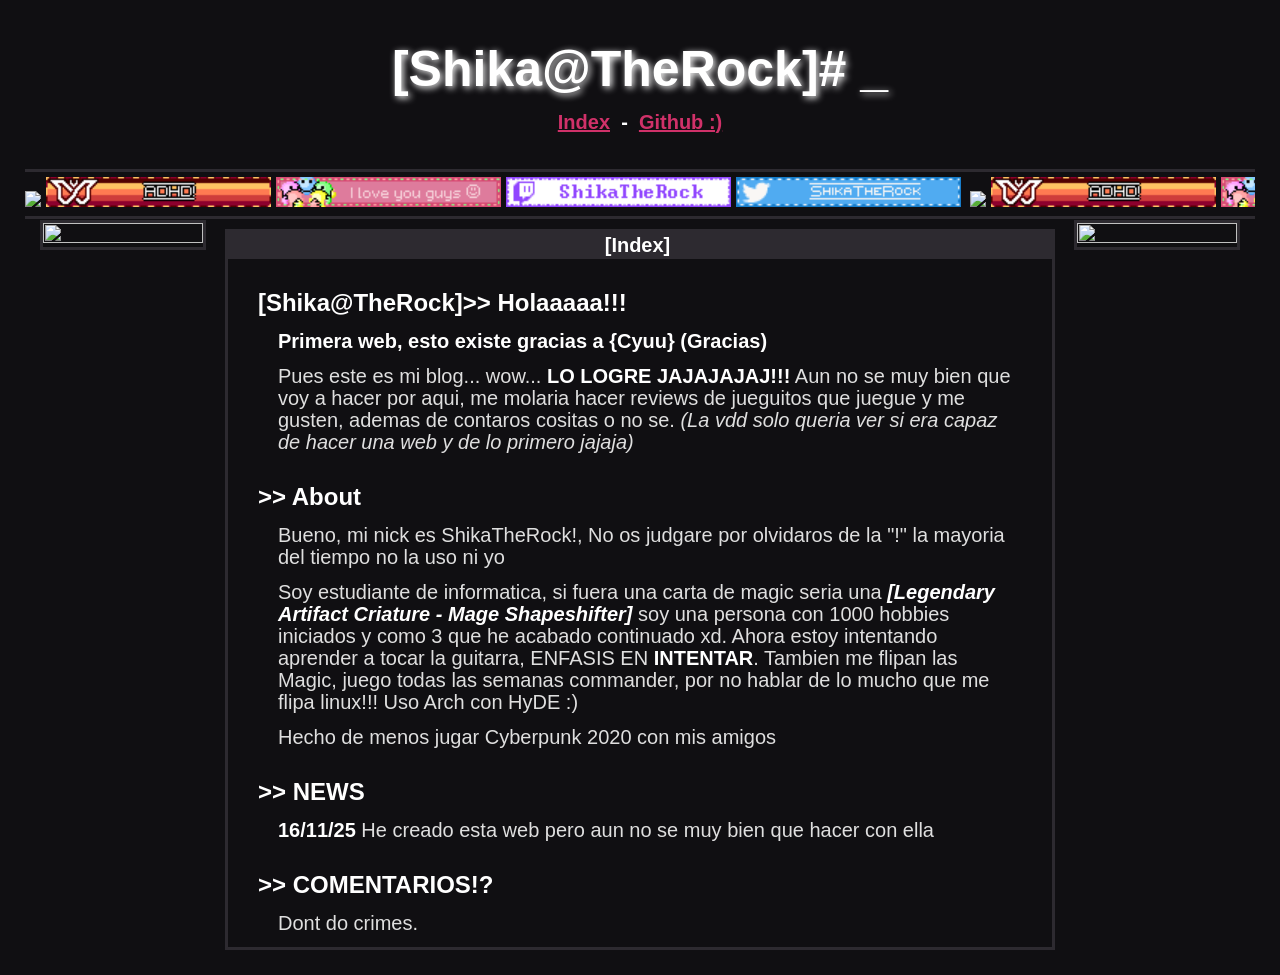
==== neocities/index.html @ e43770cf "neocities web added" ====
<!DOCTYPE html>

<html>
    <head>
        <title>ShikaTheRock</title>
        <link rel="stylesheet" href="stylesheet.css">
        <link rel="shortcut icon" href="icon.gif"/>
        <meta charset="utf-8">
    </head>


    <body>
    <div class="box">
            <span class="color_me"><h1>[Shika@TheRock]# </span><span class="blink_me">_</span></h1></span>
            <nav><b>
            <a href="index.html">Index</a>
            &nbsp;-&nbsp;
            <a href="https://github.com/ShikaTheRock">Github :)</a>
            </b></nav>
    </div>

            <div class="left">
            <div class="aesthetic" hide>
                    <a href="KasaneTeto"><img class="aestheticimage" src="https://static.wikia.nocookie.net/spongebob-new-fanon/images/f/fe/Kasane_Teto.png" height="800"></a>
            </div>
            </div>
    <div class=blinkiewall>
        <div class=buttons>
            <a href="https://blinkies.cafe"><img src="https://pankine.neocities.org/blinkies/blinkiescafe.gif"/></a>
            <img src="Blinkies/tdah.gif"/>
            <img src="Blinkies/osquiero.gif"/>
            <img src="Blinkies/twitch.gif"/>
            <img src="Blinkies/twitter.gif"/>

        </div>
        <div class=buttons>
            <a href="https://blinkies.cafe"><img src="https://pankine.neocities.org/blinkies/blinkiescafe.gif"/></a>
            <img src="Blinkies/tdah.gif"/>
            <img src="Blinkies/osquiero.gif"/>
            <img src="Blinkies/twitch.gif"/>
            <img src="Blinkies/twitter.gif"/>
        </div>
    </div>

        <div class="actualstuff" expand>
            <div class="border">
            <titletext>[Index]</titletext>
            </div>
                <h4>[Shika@TheRock]>> Holaaaaa!!!</h4>
                <p><b>Primera web, esto existe gracias a {Cyuu} (Gracias)</b></p>
                <p>Pues este es mi blog... wow... <b>LO LOGRE JAJAJAJAJ!!!</b> Aun no se muy bien que voy a hacer por aqui, me molaria hacer reviews de jueguitos que juegue y me gusten, ademas de contaros cositas o no se. <i>(La vdd solo queria ver si era capaz de hacer una web y de lo primero jajaja)</i></p>

                <h4>>> About</h4>
                <p>Bueno, mi nick es ShikaTheRock!, No os judgare por olvidaros de la "!" la mayoria del tiempo no la uso ni yo</p>
                <p>Soy estudiante de informatica, si fuera una carta de magic seria una <b><i>[Legendary Artifact Criature - Mage Shapeshifter]</i></b> soy una persona con 1000 hobbies iniciados y como 3 que he acabado continuado xd. Ahora estoy intentando aprender a tocar la guitarra, ENFASIS EN <b>INTENTAR</b>. Tambien me flipan las Magic, juego todas las semanas commander, por no hablar de lo mucho que me flipa linux!!! Uso Arch con HyDE :) </p>
                <p>Hecho de menos jugar Cyberpunk 2020 con mis amigos</p>


                <h4>>> NEWS</h4>
                <p><b>16/11/25</b> He creado esta web pero aun no se muy bien que hacer con ella</p>
              
                <h4>>> COMENTARIOS!?</h4>
                <p>Dont do crimes.</p>
                <script src="https://utteranc.es/client.js"
                  repo="ShikaTheRock/WebComment"
                  issue-term="pathname"
                  theme="github-dark"
                  crossorigin="anonymous"
                  async>
                </script>

                <script>
                readCookies();
                </script>
        </div>


       <div class="right">
        <div class="aesthetic" hide>
                <img class="aestheticimage" src="https://i.namu.wiki/i/ysvDR-BPEbMlTYUtY_IXxtqGANiL7dWQ2KM2bP5CMnT9_u1_Z5NNhrWA2a1I5oZM9Hq9BmU4BgjCAFK6Srm5jw.webp" height="800">
        </div>
        </div>

    </body>
</html>
---- neocities/stylesheet.css ----
/*THIS IS A COPY OF THE https://cyuucat.moe/index.html WEB, THIS IS NOT MINE, IS STOLEN, N O T  M I N E*/

body /*what do you think? xd*/ {
    background-color: #100f12;
    margin: auto;
    padding:20px 25px 25px 25px;
    text-align: center;
    font-family:"Mono", "Consolas", "MS PGothic", sans-serif;
    /*fun fact! I tried to add "font-size: 20px" here, and it proceeded to scoot down the titletext by one pixel, if even that. yeah, I don't even know.*/
}

/* hides side banners below a certain screen size*/
@media screen and (max-width: 1000px) {
  [hide] {
        display: none !important;
  }
  [expand] {
      min-width:90% !important;
      max-width:90% !important;
  }
}

@media expand and (max-width: 1000px) {
  [expand] {
      min-width:100% !important;
      max-width:100% !important;
  }
}


/*ALL DIV CLASSES ARE BELOW HERE*/
.box /* top nav section */ {
    margin-top: 20px;
    margin-bottom: 35px;
}

/*Lo del tema de los blinkies*/
.blinkiewall {
  border-top-width: 3px;
  border-top-color: #2d2a30;
  border-top-style: solid;
  border-bottom-width: 3px;
  border-bottom-color: #2d2a30;
  border-bottom-style: solid;
  margin: 0;
  padding: 0em;
  overflow: hidden;
  white-space: nowrap;
}

.buttons {
  display: inline-block;
  animation: 100s slide infinite linear;
  font-size: 0%;
}

.button {
  padding: 5px;
  text-align: center;
  font-size: 0px;
}

.bigbutton {
  display: block;
  width: 75%;
  height: 75%;
  margin: auto;
  padding: 0px;
  image-rendering: pixelated
}


.blinkiewall:hover .buttons {
  animation-play-state: paused;
}

@keyframes slide {
  from{
    transform: translateX(0);
  }
  to{
    transform: translateX(-100%);
  }
}

.blinkiewall img {
  padding-right: 5px;
  padding-top: 5px;
  padding-bottom: 5px;
  height: 30px;
}



.actualstuff /* content */ {
    border :#2d2a30 solid 3px;
    padding: 0px;
    margin: auto;
    margin-top: 10px;
    min-height:20%;
    min-width:60%;
    max-width:67%;

}

.picturebox /* picture boxes on the pics page */ {
    border: #2d2a30 solid 3px;
    padding: 0px;
    margin: 10px;
    max-width:270px;
    max-height:297px;
}

.flexContainer /* picture boxes on the pics page */ {
    padding: 0px;
    margin: auto;
    min-height:20%;
    min-width:60%;
    max-width:70%;
    display: flex;
    flex-wrap: wrap;
    justify-content:center;
}

.aesthetic /* side panels */ {
    border: #2d2a30 solid 3px;
    overflow-x: hidden; /* prevents image spilling out of box */
    margin-bottom:30px;
    padding:0px;
}


.right /* right side panel */ {
    position: absolute;
    top:220px;
    /* my dear reader, you may find yourself wondering why the right panel has "top: 171px", and why the left panel does not. that is an absolutely fantastic question, and I hope to find the answer one day too. removing this line from the right panel breaks it, but on the left panel, it doesn't seem to affect it. I do not understand css. */
    right:40px;
    min-width: 13%;
    max-width: 13%;
}

.left /* left side panel */ {
    top:220px;
    position: absolute;
    left:40px;
    min-width: 13%;
    max-width: 13%;
}

.border /*title for main content and side panels*/ {
    background-color:#2d2a30;
    margin: 0px;
    border: 2px solid #2d2a30;
    white-space: nowrap;
    overflow: hidden;
    text-overflow: ellipsis "";
}

.aestheticimage {
    /*these four lines below make it so you never see any part of the background ever*/
    width: 100%;
    height: 100%;
    object-fit: cover;
    display:block; /* fixes the issue with the tiny sliver of background*/
    z-index:-4; /*THIS MAY FUCK WITH THINGS LATER*/
}

.emote {
    height:26px;
    vertical-align:middle;
    border-radius:4px;
}

.leftalign {
    text-align:left;
    margin: 13px 20px 13px 20px;
}

.inline {
    padding: 10px;
}

/* ANYTHING RELATED TO TEXT IS BELOW HERE */
p {
    margin: 13px 40px 13px 50px;
    font-size:20px;
    color: #dfdfdf;
    text-align:left;
    line-height:1.1;
}

nav {
    margin: 13px 20px 13px 20px;
    font-size:20px;
    color: #c4b6d1;
    text-align:center;
}

h1 {
    color: white;
    font-size:50px;
    margin-top: 10px;
    margin-bottom: 5px;
    text-shadow: 2px 2px 7px white;
    animation; 
    color:white;
}

h2 {
    margin-bottom: 5px;
    font-size:30px;
    margin-top: 7px;
    color:white;
}

h4 {
    margin: 30px 30px 10px 30px;
    font-size:24px;
    color:white;
    font-weight:bold;
    text-align:left;
}

h5 {
    margin-bottom: 5px;
    font-size:20px;
    margin-top: 7px;
    color:white;
    font-weight:bold;
}

summary {
    font-size:20px;
    color: white;
    font-weight:bold
}

b {
    color:white;
}

titletext {
    margin:10px 10px 10px 5px;
    font-size:20px;
    color: white;
    font-weight: bold;
}


@font-face {
    font-family: Mono;
    src: url('ShareTechMono.ttf');
}


a:link {
    color: #d03169;
    text-decoration: underline;
}

a:visited {
    color: #d03169;
    text-decoration: none;
}

button {
    font-family: "Mono", "Consolas", "MS PGothic", sans-serif;
    background-color: transparent;
    border: #3d2e47 solid 0px;
    /*margin: 10px;
    padding:4px 20px 4px 20px;*/
}

hr {
    border: #908290 dashed 1px;
    margin:20px;
    border-radius:2px;
}

/* CURSOR BLINK EFFECT IN TITLE */
.blink_me {
  animation: blinker 1s linear infinite;
}


@keyframes blinker {
    0% { opacity: 1; }
    49% { opacity: 1; }
    50% { opacity: 0; }
    100% { opacity: 0; }
}



pre code {
    background-color: #18151e;
    color: white;
    border: 2px solid #a753a2;
    display: block;
    padding: 20px;
    border-radius:2px;
    font-size:18px;
    overflow: scroll;
}


comment {
    /* gray */
    color: #7c7683
}
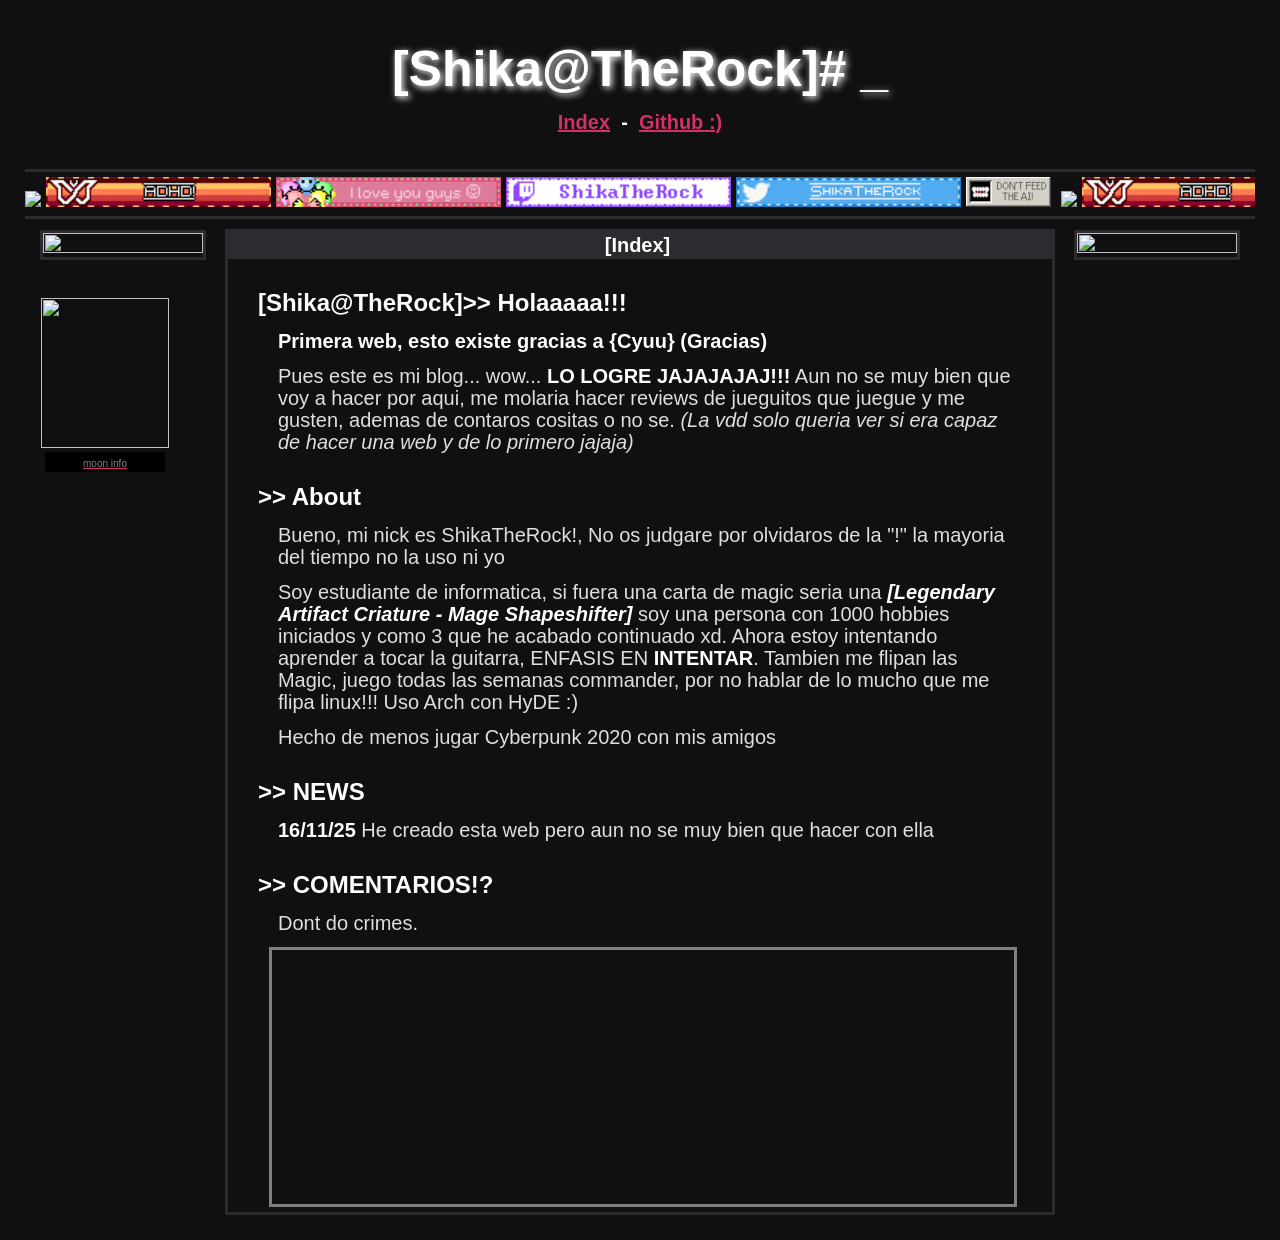
==== commit 24cd07f4: "CONTINUE!!!" ====
--- a/neocities/index.html
+++ b/neocities/index.html
@@ -15,7 +15,7 @@
             <nav><b>
             <a href="index.html">Index</a>
             &nbsp;-&nbsp;
-            <a href="https://github.com/ShikaTheRock">Github :)</a>
+            <a href="https://github.com/ShikaTheRock" target="_blank">Github :)</a>
             </b></nav>
     </div>
 
@@ -23,7 +23,11 @@
             <div class="aesthetic" hide>
                     <a href="KasaneTeto"><img class="aestheticimage" src="https://static.wikia.nocookie.net/spongebob-new-fanon/images/f/fe/Kasane_Teto.png" height="800"></a>
             </div>
+            <div class="moonFhase">
+                <!-- // Begin Current Moon Phase HTML (c) MoonConnection.com // --><table cellpadding="0" cellspacing="0" border="0" width="130"><tr><td align="center"><img src="https://www.moonmodule.com/cs/dm/s.gif" width="1" height="196" border="0" alt="" /></td><td background="https://www.moonmodule.com/cs/dm/vn.gif" valign="bottom" align="center"><a href="https://www.moonconnection.com" target="mc_moon_ph"><img src="https://www.moonmodule.com/cs/dm/s.gif" width="128" height="150" border="0" alt="" /></a><table cellpadding="0" cellspacing="0" border="0" width="120" height="20"><tr><td align="center" bgcolor="#000000"><a href="https://www.moonconnection.com/" target="mc_moon_ph"><font color="#7F7F7F" size="1" face="arial,helvetica,sans-serif"><span style="color:#7F7F7F;font-family:arial,helvetica,sans-serif;font-size:10px;">moon info</span></font></a></td></tr></table><img src="https://www.moonmodule.com/cs/dm/s.gif" width="1" height="4" border="0" alt="" /></td><td><img src="https://www.moonmodule.com/cs/dm/s.gif" width="1" height="196" border="0" alt="" /></td></tr></table><!-- // end moon phase HTML // -->
             </div>
+            </div>
+
     <div class=blinkiewall>
         <div class=buttons>
             <a href="https://blinkies.cafe"><img src="https://pankine.neocities.org/blinkies/blinkiescafe.gif"/></a>
@@ -31,6 +35,7 @@
             <img src="Blinkies/osquiero.gif"/>
             <img src="Blinkies/twitch.gif"/>
             <img src="Blinkies/twitter.gif"/>
+            <img src="Blinkies/dontfeedai.gif"/>
 
         </div>
         <div class=buttons>
@@ -39,6 +44,8 @@
             <img src="Blinkies/osquiero.gif"/>
             <img src="Blinkies/twitch.gif"/>
             <img src="Blinkies/twitter.gif"/>
+            <img src="Blinkies/dontfeedai.gif"/>
+
         </div>
     </div>
 
@@ -61,17 +68,16 @@
               
                 <h4>>> COMENTARIOS!?</h4>
                 <p>Dont do crimes.</p>
-                <script src="https://utteranc.es/client.js"
+                <!-- <script src="https://utteranc.es/client.js"
                   repo="ShikaTheRock/WebComment"
                   issue-term="pathname"
                   theme="github-dark"
                   crossorigin="anonymous"
                   async>
-                </script>
-
-                <script>
-                readCookies();
-                </script>
+                </script> -->
+                <div style="margin-bottom: 5px; border:  3px solid #7F7F7F; width: 90%; margin-left: 5%;">
+                    <iframe src="https://www5.cbox.ws/box/?boxid=959679&boxtag=3rAJqa" width="100%" height="250" allowtransparency="yes" allow="autoplay" frameborder="0" marginheight="0" marginwidth="0" scrolling="auto"></iframe>	
+                </div>
         </div>
 
 
--- a/neocities/stylesheet.css
+++ b/neocities/stylesheet.css
@@ -132,20 +132,27 @@
 
 .right /* right side panel */ {
     position: absolute;
-    top:220px;
-    /* my dear reader, you may find yourself wondering why the right panel has "top: 171px", and why the left panel does not. that is an absolutely fantastic question, and I hope to find the answer one day too. removing this line from the right panel breaks it, but on the left panel, it doesn't seem to affect it. I do not understand css. */
+    top:230px;
     right:40px;
     min-width: 13%;
     max-width: 13%;
 }
 
 .left /* left side panel */ {
-    top:220px;
+    top:230px;
     position: absolute;
     left:40px;
     min-width: 13%;
     max-width: 13%;
 }
+
+.moonFhase /* left side panel */ {
+    position: static;
+    object-fit: cover;
+    left: 70px;
+    width: 200px;
+}
+
 
 .border /*title for main content and side panels*/ {
     background-color:#2d2a30;
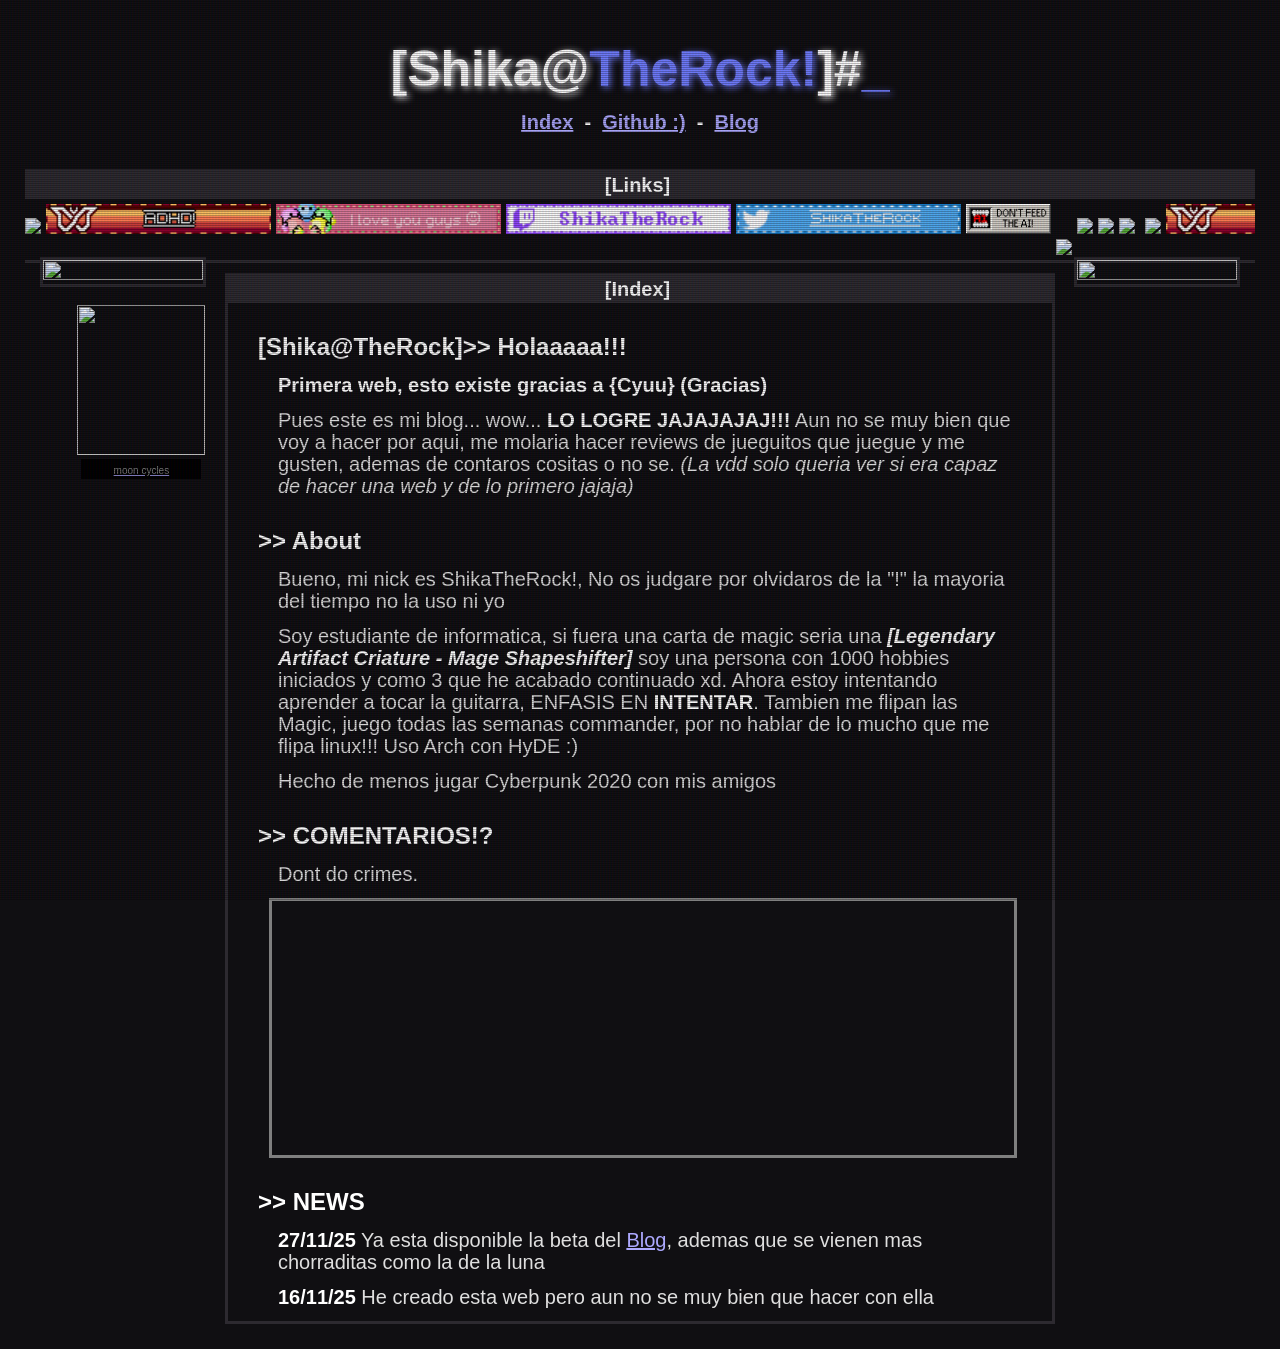
==== commit dd9df8a6: "27/11/25 Ya esta disponible la beta del Blog, ademas que se vienen mas chorraditas como la de la lun" ====
--- a/neocities/index.html
+++ b/neocities/index.html
@@ -1,6 +1,6 @@
 <!DOCTYPE html>
-
-<html>
+<!-- CRT TV Display in CSS by Alec Lownes -> https://aleclownes.com/2017/02/01/crt-display.html -->
+<html class="crt">
     <head>
         <title>ShikaTheRock</title>
         <link rel="stylesheet" href="stylesheet.css">
@@ -11,24 +11,29 @@
 
     <body>
     <div class="box">
-            <span class="color_me"><h1>[Shika@TheRock]# </span><span class="blink_me">_</span></h1></span>
+            <h1>[Shika@<span class="color_me">TheRock!</span>]#<span class="blink_me">_</span></h1>
             <nav><b>
             <a href="index.html">Index</a>
             &nbsp;-&nbsp;
             <a href="https://github.com/ShikaTheRock" target="_blank">Github :)</a>
+            &nbsp;-&nbsp;
+            <a href="blog.html">Blog</a>
             </b></nav>
     </div>
 
-            <div class="left">
-            <div class="aesthetic" hide>
-                    <a href="KasaneTeto"><img class="aestheticimage" src="https://static.wikia.nocookie.net/spongebob-new-fanon/images/f/fe/Kasane_Teto.png" height="800"></a>
-            </div>
-            <div class="moonFhase">
-                <!-- // Begin Current Moon Phase HTML (c) MoonConnection.com // --><table cellpadding="0" cellspacing="0" border="0" width="130"><tr><td align="center"><img src="https://www.moonmodule.com/cs/dm/s.gif" width="1" height="196" border="0" alt="" /></td><td background="https://www.moonmodule.com/cs/dm/vn.gif" valign="bottom" align="center"><a href="https://www.moonconnection.com" target="mc_moon_ph"><img src="https://www.moonmodule.com/cs/dm/s.gif" width="128" height="150" border="0" alt="" /></a><table cellpadding="0" cellspacing="0" border="0" width="120" height="20"><tr><td align="center" bgcolor="#000000"><a href="https://www.moonconnection.com/" target="mc_moon_ph"><font color="#7F7F7F" size="1" face="arial,helvetica,sans-serif"><span style="color:#7F7F7F;font-family:arial,helvetica,sans-serif;font-size:10px;">moon info</span></font></a></td></tr></table><img src="https://www.moonmodule.com/cs/dm/s.gif" width="1" height="4" border="0" alt="" /></td><td><img src="https://www.moonmodule.com/cs/dm/s.gif" width="1" height="196" border="0" alt="" /></td></tr></table><!-- // end moon phase HTML // -->
-            </div>
-            </div>
+    <div class="left">
+        <div class="aesthetic" hide>
+            <a href="KasaneTeto"><img class="aestheticimage" src="https://static.wikia.nocookie.net/spongebob-new-fanon/images/f/fe/Kasane_Teto.png" height="800"></a>
+        </div>
+        <div class="aestheticmoon" hide>
+            <!-- // Begin Current Moon Phase HTML (c) MoonConnection.com // --><table cellpadding="0" cellspacing="0" border="0" width="130" style="float: right;"><tr><td align="center"><img src="http://www.moonmodule.com/cs/dm/s.gif" width="1" height="196" border="0" alt="" /></td><td background="http://www.moonmodule.com/cs/dm/vn.gif" valign="bottom" align="center"><a href="https://www.moonconnection.com" target="mc_moon_ph"><img src="http://www.moonmodule.com/cs/dm/s.gif" width="128" height="150" border="0" alt="" /></a><table cellpadding="0" cellspacing="0" border="0" width="120" height="20"><tr><td align="center" bgcolor="#000000"><a href="https://www.moonconnection.com/moon_cycle.phtml" target="mc_moon_ph"><font color="#7F7F7F" size="1" face="arial,helvetica,sans-serif"><span style="color:#7F7F7F;font-family:arial,helvetica,sans-serif;font-size:10px;">moon cycles</span></font></a></td></tr></table><img src="http://www.moonmodule.com/cs/dm/s.gif" width="1" height="4" border="0" alt="" /></td><td><img src="http://www.moonmodule.com/cs/dm/s.gif" width="1" height="196" border="0" alt="" /></td></tr></table><!-- // end moon phase HTML // -->
+        </div>
+    </div>
 
     <div class=blinkiewall>
+        <div class="border">
+            <titletext>[Links]</titletext>
+            </div>
         <div class=buttons>
             <a href="https://blinkies.cafe"><img src="https://pankine.neocities.org/blinkies/blinkiescafe.gif"/></a>
             <img src="Blinkies/tdah.gif"/>
@@ -36,6 +41,10 @@
             <img src="Blinkies/twitch.gif"/>
             <img src="Blinkies/twitter.gif"/>
             <img src="Blinkies/dontfeedai.gif"/>
+            <a href="https://status.cafe"><img src="https://status.cafe/assets/button.png" alt="Status Cafe"/></a>
+            <a href="http://cyuucat.neocities.org/"><img src="http://cyuucat.moe/images/buttons/cyuu.gif"/></a>
+            <a href="https://nomnomnami.com/"><img src="https://nomnomnami.com/images/site_button.gif"/></a>
+            <a href="https://kalechips.net/"><img src="https://kalechips.net/assets/button.png"/></a>
 
         </div>
         <div class=buttons>
@@ -45,6 +54,10 @@
             <img src="Blinkies/twitch.gif"/>
             <img src="Blinkies/twitter.gif"/>
             <img src="Blinkies/dontfeedai.gif"/>
+            <a href="https://status.cafe"><img src="https://status.cafe/assets/button.png" alt="Status Cafe"/></a>
+            <a href="http://cyuucat.neocities.org/"><img src="http://cyuucat.moe/images/buttons/cyuu.gif"/></a>
+            <a href="https://nomnomnami.com/"><img src="https://nomnomnami.com/images/site_button.gif"/></a>
+            <a href="https://kalechips.net/"><img src="https://kalechips.net/assets/button.png"/></a>
 
         </div>
     </div>
@@ -63,9 +76,6 @@
                 <p>Hecho de menos jugar Cyberpunk 2020 con mis amigos</p>
 
 
-                <h4>>> NEWS</h4>
-                <p><b>16/11/25</b> He creado esta web pero aun no se muy bien que hacer con ella</p>
-              
                 <h4>>> COMENTARIOS!?</h4>
                 <p>Dont do crimes.</p>
                 <!-- <script src="https://utteranc.es/client.js"
@@ -78,6 +88,11 @@
                 <div style="margin-bottom: 5px; border:  3px solid #7F7F7F; width: 90%; margin-left: 5%;">
                     <iframe src="https://www5.cbox.ws/box/?boxid=959679&boxtag=3rAJqa" width="100%" height="250" allowtransparency="yes" allow="autoplay" frameborder="0" marginheight="0" marginwidth="0" scrolling="auto"></iframe>	
                 </div>
+
+                
+                <h4>>> NEWS</h4>
+                <p><b>27/11/25</b> Ya esta disponible la beta del <a href="blog.html">Blog</a>, ademas que se vienen mas chorraditas como la de la luna</p>
+                <p><b>16/11/25</b> He creado esta web pero aun no se muy bien que hacer con ella</p>
         </div>
 
 
@@ -86,6 +101,5 @@
                 <img class="aestheticimage" src="https://i.namu.wiki/i/ysvDR-BPEbMlTYUtY_IXxtqGANiL7dWQ2KM2bP5CMnT9_u1_Z5NNhrWA2a1I5oZM9Hq9BmU4BgjCAFK6Srm5jw.webp" height="800">
         </div>
         </div>
-
     </body>
 </html>
--- a/neocities/stylesheet.css
+++ b/neocities/stylesheet.css
@@ -1,4 +1,6 @@
 /*THIS IS A COPY OF THE https://cyuucat.moe/index.html WEB, THIS IS NOT MINE, IS STOLEN, N O T  M I N E*/
+/* crt effect */
+
 
 body /*what do you think? xd*/ {
     background-color: #100f12;
@@ -50,7 +52,7 @@
 
 .buttons {
   display: inline-block;
-  animation: 100s slide infinite linear;
+  animation: 30s slide infinite linear;
   font-size: 0%;
 }
 
@@ -89,7 +91,7 @@
   padding-bottom: 5px;
   height: 30px;
 }
-
+/*Lo del tema de los blinkies fin*/
 
 
 .actualstuff /* content */ {
@@ -125,32 +127,39 @@
 .aesthetic /* side panels */ {
     border: #2d2a30 solid 3px;
     overflow-x: hidden; /* prevents image spilling out of box */
+    margin-bottom:10px;
+    padding:0px;
+}
+
+.aestheticmoon /* side panels */ {
+    overflow-x: hidden; /* prevents image spilling out of box */
     margin-bottom:30px;
     padding:0px;
 }
 
-
 .right /* right side panel */ {
     position: absolute;
-    top:230px;
+    top:257px;
     right:40px;
     min-width: 13%;
     max-width: 13%;
 }
 
 .left /* left side panel */ {
-    top:230px;
+    top:257px;
     position: absolute;
     left:40px;
     min-width: 13%;
     max-width: 13%;
 }
 
-.moonFhase /* left side panel */ {
-    position: static;
-    object-fit: cover;
-    left: 70px;
-    width: 200px;
+.linkborder /*title for links*/ {
+    background-color:#2d2a30;
+    margin: 0px;
+    border: 2px solid #2d2a30;
+    white-space: nowrap;
+    overflow: hidden;
+    text-overflow: ellipsis "";
 }
 
 
@@ -212,6 +221,23 @@
     animation; 
     color:white;
 }
+.color_me {
+    color: #717dff;
+    font-size:50px;
+    margin-top: 10px;
+    margin-bottom: 5px;
+    text-shadow: 2px 2px 7px #717dff;
+    animation; 
+    color: #717dff;
+}
+
+/* CURSOR BLINK EFFECT IN TITLE */
+.blink_me {
+  animation: blinker 1s linear infinite;
+  color: #717dff;
+  text-shadow: 2px 2px 7px #717dff;
+}
+
 
 h2 {
     margin-bottom: 5px;
@@ -261,12 +287,12 @@
 
 
 a:link {
-    color: #d03169;
+    color: #ada9ff;
     text-decoration: underline;
 }
 
 a:visited {
-    color: #d03169;
+    color: #ce92f5;
     text-decoration: none;
 }
 
@@ -282,11 +308,6 @@
     border: #908290 dashed 1px;
     margin:20px;
     border-radius:2px;
-}
-
-/* CURSOR BLINK EFFECT IN TITLE */
-.blink_me {
-  animation: blinker 1s linear infinite;
 }
 
 
@@ -316,3 +337,97 @@
     color: #7c7683
 }
 
+.crt::before {
+  content: " ";
+  display: block;
+  position: fixed;
+  top: 0;
+  left: 0;
+  bottom: 0;
+  right: 0;
+  background: linear-gradient(rgba(18, 16, 16, 0) 50%, rgba(0, 0, 0, 0.25) 50%), linear-gradient(90deg, rgba(255, 0, 0, 0.06), rgba(0, 255, 0, 0.02), rgba(0, 0, 255, 0.06));
+  z-index: 2;
+  background-size: 100% 2px, 3px 100%;
+  pointer-events: none;
+}
+@keyframes flicker {
+  0% {
+  opacity: 0.27861;
+  }
+  5% {
+  opacity: 0.34769;
+  }
+  10% {
+  opacity: 0.23604;
+  }
+  15% {
+  opacity: 0.90626;
+  }
+  20% {
+  opacity: 0.18128;
+  }
+  25% {
+  opacity: 0.83891;
+  }
+  30% {
+  opacity: 0.65583;
+  }
+  35% {
+  opacity: 0.67807;
+  }
+  40% {
+  opacity: 0.26559;
+  }
+  45% {
+  opacity: 0.84693;
+  }
+  50% {
+  opacity: 0.96019;
+  }
+  55% {
+  opacity: 0.08594;
+  }
+  60% {
+  opacity: 0.20313;
+  }
+  65% {
+  opacity: 0.71988;
+  }
+  70% {
+  opacity: 0.53455;
+  }
+  75% {
+  opacity: 0.37288;
+  }
+  80% {
+  opacity: 0.71428;
+  }
+  85% {
+  opacity: 0.70419;
+  }
+  90% {
+  opacity: 0.7003;
+  }
+  95% {
+  opacity: 0.36108;
+  }
+  100% {
+  opacity: 0.24387;
+  }
+}
+
+.crt::after {
+  content: " ";
+  display: block;
+  position: fixed;
+  top: 0;
+  left: 0;
+  bottom: 0;
+  right: 0;
+  background: rgba(18, 16, 16, 0.1);
+  opacity: 20%;
+  z-index: 2;
+  pointer-events: none;
+  animation: flicker 0.1s infinite;
+}
+/* crt effect fin */
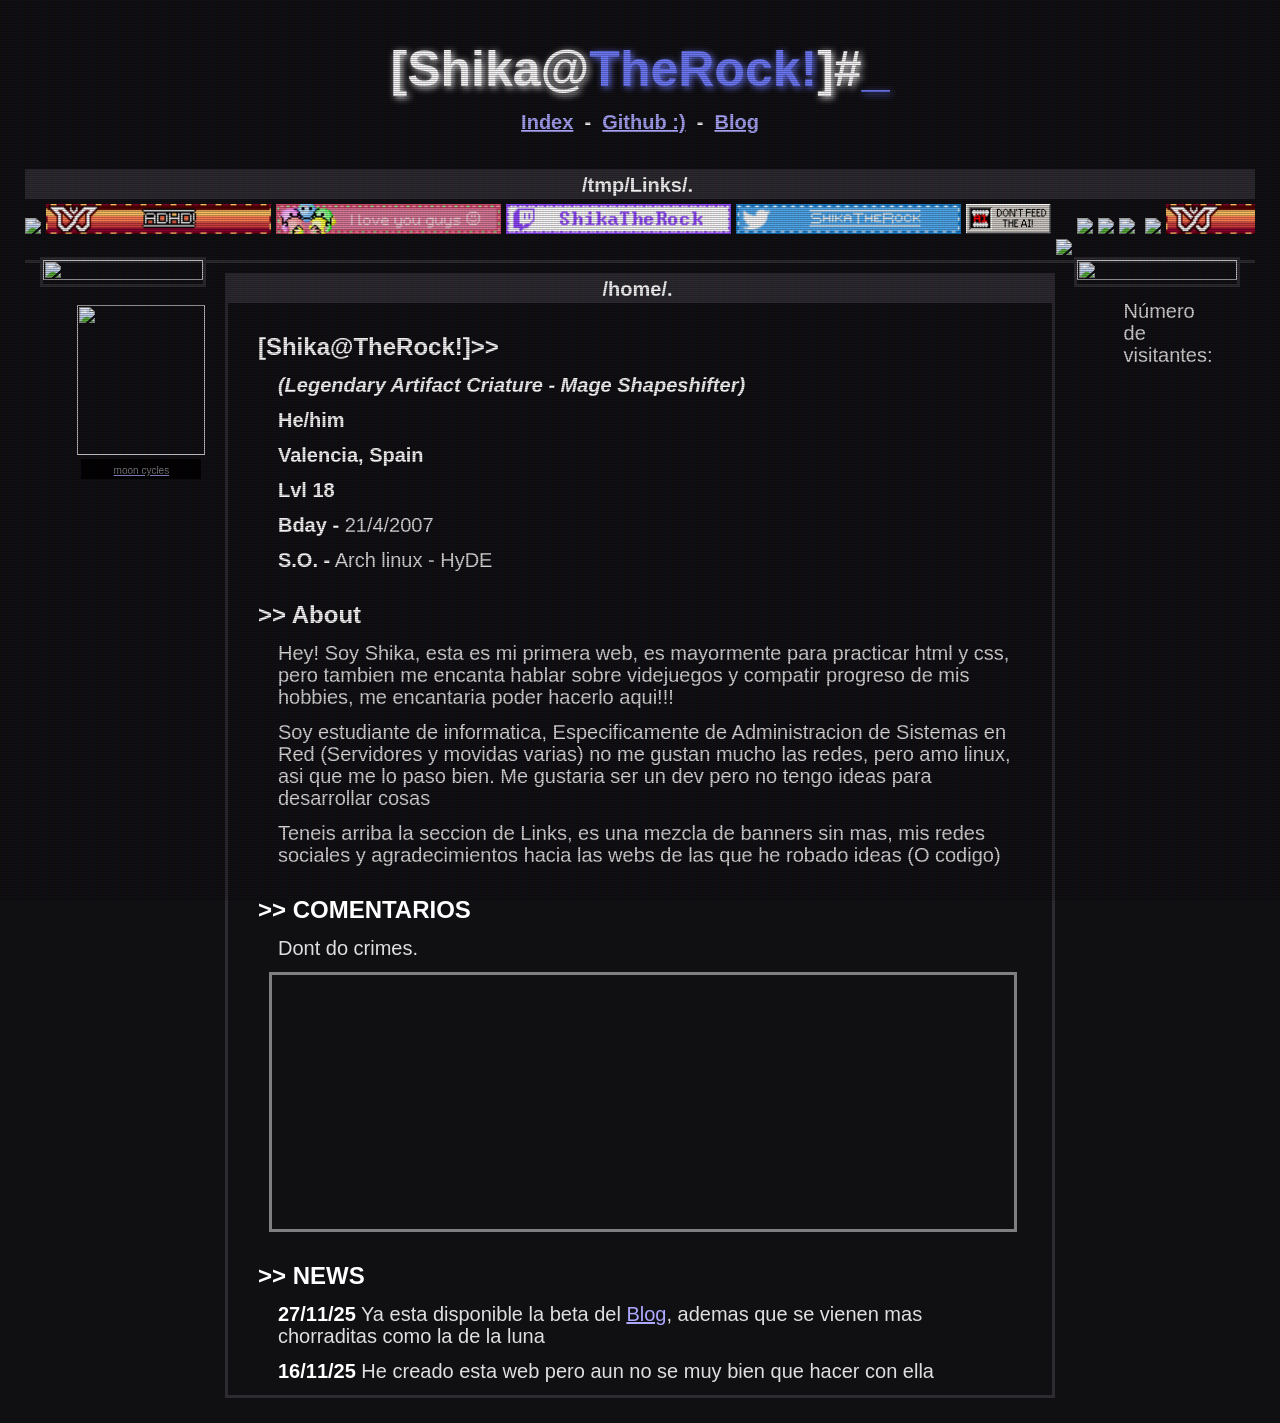
==== commit d24004f9: "Ahora hay un contador de visitas" ====
--- a/neocities/index.html
+++ b/neocities/index.html
@@ -32,7 +32,7 @@
 
     <div class=blinkiewall>
         <div class="border">
-            <titletext>[Links]</titletext>
+            <titletext>/tmp/Links/.</titletext>
             </div>
         <div class=buttons>
             <a href="https://blinkies.cafe"><img src="https://pankine.neocities.org/blinkies/blinkiescafe.gif"/></a>
@@ -64,19 +64,25 @@
 
         <div class="actualstuff" expand>
             <div class="border">
-            <titletext>[Index]</titletext>
+            <titletext>/home/.</titletext>
             </div>
-                <h4>[Shika@TheRock]>> Holaaaaa!!!</h4>
-                <p><b>Primera web, esto existe gracias a {Cyuu} (Gracias)</b></p>
-                <p>Pues este es mi blog... wow... <b>LO LOGRE JAJAJAJAJ!!!</b> Aun no se muy bien que voy a hacer por aqui, me molaria hacer reviews de jueguitos que juegue y me gusten, ademas de contaros cositas o no se. <i>(La vdd solo queria ver si era capaz de hacer una web y de lo primero jajaja)</i></p>
+                <h4>[Shika@TheRock!]>></h4>
+                <p><i><b>(Legendary Artifact Criature - Mage Shapeshifter)</b></i></p>
+                <p><b>He/him</b></p>
+                <p><b>Valencia, Spain</b></p>
+                <p><b>Lvl 18</b></p>
+
+                <p></p>
+                <p><b>Bday -</b> 21/4/2007</p>
+                <p><b>S.O. -</b> Arch linux - HyDE</p>
+                <p></p>
 
                 <h4>>> About</h4>
-                <p>Bueno, mi nick es ShikaTheRock!, No os judgare por olvidaros de la "!" la mayoria del tiempo no la uso ni yo</p>
-                <p>Soy estudiante de informatica, si fuera una carta de magic seria una <b><i>[Legendary Artifact Criature - Mage Shapeshifter]</i></b> soy una persona con 1000 hobbies iniciados y como 3 que he acabado continuado xd. Ahora estoy intentando aprender a tocar la guitarra, ENFASIS EN <b>INTENTAR</b>. Tambien me flipan las Magic, juego todas las semanas commander, por no hablar de lo mucho que me flipa linux!!! Uso Arch con HyDE :) </p>
-                <p>Hecho de menos jugar Cyberpunk 2020 con mis amigos</p>
+                <p>Hey! Soy Shika, esta es mi primera web, es mayormente para practicar html y css, pero tambien me encanta hablar sobre videjuegos y compatir progreso de mis hobbies, me encantaria poder hacerlo aqui!!!</p>
+                <p>Soy estudiante de informatica, Especificamente de Administracion de Sistemas en Red (Servidores y movidas varias) no me gustan mucho las redes, pero amo linux, asi que me lo paso bien. Me gustaria ser un dev pero no tengo ideas para desarrollar cosas</p>
+                <p>Teneis arriba la seccion de Links, es una mezcla de banners sin mas, mis redes sociales y agradecimientos hacia las webs de las que he robado ideas (O codigo)</p>
 
-
-                <h4>>> COMENTARIOS!?</h4>
+                <h4>>> COMENTARIOS</h4>
                 <p>Dont do crimes.</p>
                 <!-- <script src="https://utteranc.es/client.js"
                   repo="ShikaTheRock/WebComment"
@@ -100,6 +106,12 @@
         <div class="aesthetic" hide>
                 <img class="aestheticimage" src="https://i.namu.wiki/i/ysvDR-BPEbMlTYUtY_IXxtqGANiL7dWQ2KM2bP5CMnT9_u1_Z5NNhrWA2a1I5oZM9Hq9BmU4BgjCAFK6Srm5jw.webp" height="800">
         </div>
+        <div class="aestheticounter" hide>
+        <!-- FC2 Contador - desde aquí -->
+        <p>Número de visitantes:</p><script language="javascript" type="text/javascript" src="//counter1.fc2.com/counter.php?id=89514227"></script><noscript><img src="//counter1.fc2.com/counter_img.php?id=89514227" /></noscript>
+        
+        <!-- FC2 Contador - Hasta aquí -->
+         </div>
         </div>
     </body>
 </html>
--- a/neocities/stylesheet.css
+++ b/neocities/stylesheet.css
@@ -127,6 +127,13 @@
 .aesthetic /* side panels */ {
     border: #2d2a30 solid 3px;
     overflow-x: hidden; /* prevents image spilling out of box */
+    margin-bottom:10px;
+    padding:0px;
+}
+
+.aestheticounter /* side panels */ {
+    /* border: #2d2a30 solid 3px; */
+    width: 90%;
     margin-bottom:10px;
     padding:0px;
 }
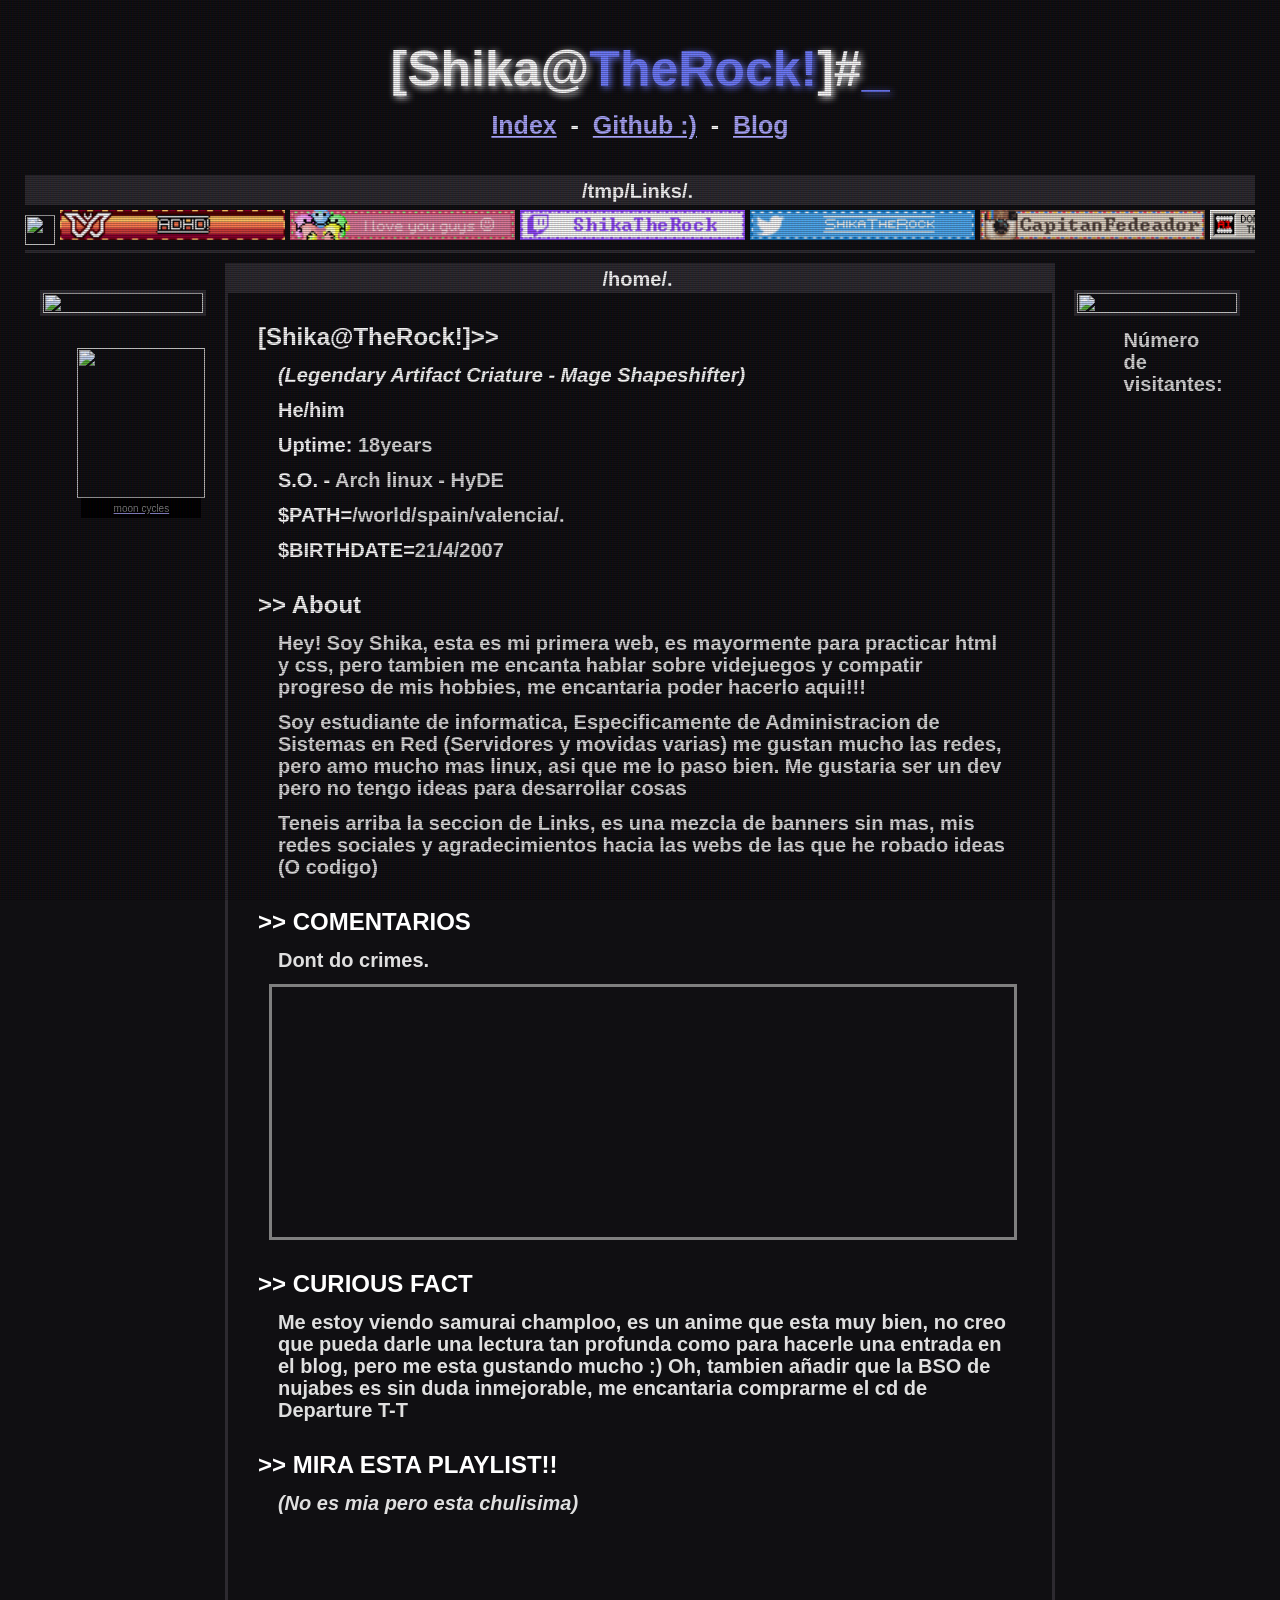
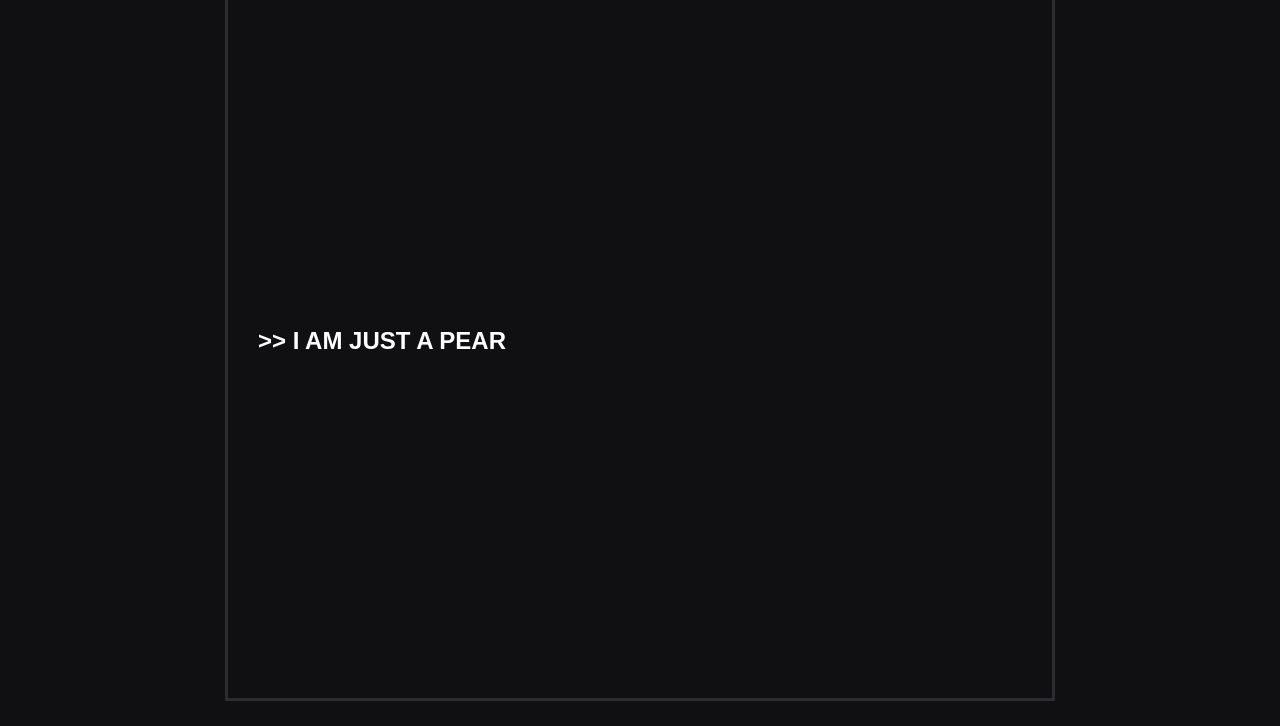
==== commit d26a98fe: "Surely my last commit on the neocities web, but its time for a change..." ====
--- a/neocities/index.html
+++ b/neocities/index.html
@@ -1,15 +1,13 @@
-<!DOCTYPE html>
-<!-- CRT TV Display in CSS by Alec Lownes -> https://aleclownes.com/2017/02/01/crt-display.html -->
-<html class="crt">
+<html>
     <head>
-        <title>ShikaTheRock</title>
+        <title>ShikaTheRock!</title>
         <link rel="stylesheet" href="stylesheet.css">
         <link rel="shortcut icon" href="icon.gif"/>
         <meta charset="utf-8">
     </head>
 
 
-    <body>
+    <body class="crt">
     <div class="box">
             <h1>[Shika@<span class="color_me">TheRock!</span>]#<span class="blink_me">_</span></h1>
             <nav><b>
@@ -18,9 +16,7 @@
             <a href="https://github.com/ShikaTheRock" target="_blank">Github :)</a>
             &nbsp;-&nbsp;
             <a href="blog.html">Blog</a>
-            </b></nav>
     </div>
-
     <div class="left">
         <div class="aesthetic" hide>
             <a href="KasaneTeto"><img class="aestheticimage" src="https://static.wikia.nocookie.net/spongebob-new-fanon/images/f/fe/Kasane_Teto.png" height="800"></a>
@@ -38,48 +34,48 @@
             <a href="https://blinkies.cafe"><img src="https://pankine.neocities.org/blinkies/blinkiescafe.gif"/></a>
             <img src="Blinkies/tdah.gif"/>
             <img src="Blinkies/osquiero.gif"/>
-            <img src="Blinkies/twitch.gif"/>
-            <img src="Blinkies/twitter.gif"/>
+            <a href="https://www.twitch.tv/shikatherock"><img src="Blinkies/twitch.gif"/></a>
+            <a href="https://x.com/ShiKaThe_Rock"><img src="Blinkies/twitter.gif"/></a>
+            <a href="https://www.instagram.com/capitanfedeador/"><img src="Blinkies/insta.gif"/></a>
             <img src="Blinkies/dontfeedai.gif"/>
             <a href="https://status.cafe"><img src="https://status.cafe/assets/button.png" alt="Status Cafe"/></a>
             <a href="http://cyuucat.neocities.org/"><img src="http://cyuucat.moe/images/buttons/cyuu.gif"/></a>
             <a href="https://nomnomnami.com/"><img src="https://nomnomnami.com/images/site_button.gif"/></a>
             <a href="https://kalechips.net/"><img src="https://kalechips.net/assets/button.png"/></a>
 
+
         </div>
         <div class=buttons>
             <a href="https://blinkies.cafe"><img src="https://pankine.neocities.org/blinkies/blinkiescafe.gif"/></a>
             <img src="Blinkies/tdah.gif"/>
             <img src="Blinkies/osquiero.gif"/>
-            <img src="Blinkies/twitch.gif"/>
-            <img src="Blinkies/twitter.gif"/>
+            <a href="https://www.twitch.tv/shikatherock"><img src="Blinkies/twitch.gif"/></a>
+            <a href="https://x.com/ShiKaThe_Rock"><img src="Blinkies/twitter.gif"/></a>
+            <a href="https://www.instagram.com/capitanfedeador/"><img src="Blinkies/insta.gif"/></a>
             <img src="Blinkies/dontfeedai.gif"/>
             <a href="https://status.cafe"><img src="https://status.cafe/assets/button.png" alt="Status Cafe"/></a>
             <a href="http://cyuucat.neocities.org/"><img src="http://cyuucat.moe/images/buttons/cyuu.gif"/></a>
             <a href="https://nomnomnami.com/"><img src="https://nomnomnami.com/images/site_button.gif"/></a>
             <a href="https://kalechips.net/"><img src="https://kalechips.net/assets/button.png"/></a>
-
         </div>
     </div>
-
         <div class="actualstuff" expand>
             <div class="border">
             <titletext>/home/.</titletext>
             </div>
                 <h4>[Shika@TheRock!]>></h4>
                 <p><i><b>(Legendary Artifact Criature - Mage Shapeshifter)</b></i></p>
+
                 <p><b>He/him</b></p>
-                <p><b>Valencia, Spain</b></p>
-                <p><b>Lvl 18</b></p>
+                <p><b>Uptime:</b> 18years</p>
+                <p><b>S.O. -</b> Arch linux - HyDE</p>
+                <p><b>$PATH=</b>/world/spain/valencia/.</p>
+                <p><b>$BIRTHDATE=</b>21/4/2007</p>
 
-                <p></p>
-                <p><b>Bday -</b> 21/4/2007</p>
-                <p><b>S.O. -</b> Arch linux - HyDE</p>
-                <p></p>
 
                 <h4>>> About</h4>
                 <p>Hey! Soy Shika, esta es mi primera web, es mayormente para practicar html y css, pero tambien me encanta hablar sobre videjuegos y compatir progreso de mis hobbies, me encantaria poder hacerlo aqui!!!</p>
-                <p>Soy estudiante de informatica, Especificamente de Administracion de Sistemas en Red (Servidores y movidas varias) no me gustan mucho las redes, pero amo linux, asi que me lo paso bien. Me gustaria ser un dev pero no tengo ideas para desarrollar cosas</p>
+                <p>Soy estudiante de informatica, Especificamente de Administracion de Sistemas en Red (Servidores y movidas varias) me gustan mucho las redes, pero amo mucho mas linux, asi que me lo paso bien. Me gustaria ser un dev pero no tengo ideas para desarrollar cosas</p>
                 <p>Teneis arriba la seccion de Links, es una mezcla de banners sin mas, mis redes sociales y agradecimientos hacia las webs de las que he robado ideas (O codigo)</p>
 
                 <h4>>> COMENTARIOS</h4>
@@ -95,10 +91,24 @@
                     <iframe src="https://www5.cbox.ws/box/?boxid=959679&boxtag=3rAJqa" width="100%" height="250" allowtransparency="yes" allow="autoplay" frameborder="0" marginheight="0" marginwidth="0" scrolling="auto"></iframe>	
                 </div>
 
+                <h4>>> CURIOUS FACT</h4>
+            <p>Me estoy viendo samurai champloo, es un anime que esta muy bien, no creo que pueda darle una lectura tan profunda como para hacerle una entrada en el blog, pero me esta gustando mucho :)   Oh, tambien añadir que la BSO de nujabes es sin duda inmejorable, me encantaria comprarme el cd de Departure T-T</p>
+            
+
+
+                <h4>>> MIRA ESTA PLAYLIST!!</h4>
+            <p><i>(No es mia pero esta chulisima)</i></p>
+            
+            <iframe data-testid="embed-iframe" style="border-radius:12px" src="https://open.spotify.com/embed/playlist/30HF4y7e0pWXfntVrLLDKr?utm_source=generator" width="80%" height="352" frameBorder="0" allowfullscreen="" allow="autoplay; clipboard-write; encrypted-media; fullscreen; picture-in-picture" loading="lazy"></iframe>
+            <br><br>
                 
-                <h4>>> NEWS</h4>
-                <p><b>27/11/25</b> Ya esta disponible la beta del <a href="blog.html">Blog</a>, ademas que se vienen mas chorraditas como la de la luna</p>
-                <p><b>16/11/25</b> He creado esta web pero aun no se muy bien que hacer con ella</p>
+                <h4>>> I AM JUST A PEAR</h4>
+            
+            <iframe width="560" height="315" src="https://www.youtube.com/embed/_F6EcGfBp_I?si=ntK4L2DRv9TjC7PU" title="YouTube video player" frameborder="0" allow="accelerometer; autoplay; clipboard-write; encrypted-media; gyroscope; picture-in-picture; web-share" referrerpolicy="strict-origin-when-cross-origin" allowfullscreen></iframe>
+            <br><br>
+            
+            
+            
         </div>
 
 
@@ -109,9 +119,9 @@
         <div class="aestheticounter" hide>
         <!-- FC2 Contador - desde aquí -->
         <p>Número de visitantes:</p><script language="javascript" type="text/javascript" src="//counter1.fc2.com/counter.php?id=89514227"></script><noscript><img src="//counter1.fc2.com/counter_img.php?id=89514227" /></noscript>
-        
         <!-- FC2 Contador - Hasta aquí -->
          </div>
         </div>
     </body>
 </html>
+
--- a/neocities/stylesheet.css
+++ b/neocities/stylesheet.css
@@ -31,10 +31,7 @@
 
 
 /*ALL DIV CLASSES ARE BELOW HERE*/
-.box /* top nav section */ {
-    margin-top: 20px;
-    margin-bottom: 35px;
-}
+
 
 /*Lo del tema de los blinkies*/
 .blinkiewall {
@@ -93,6 +90,25 @@
 }
 /*Lo del tema de los blinkies fin*/
 
+/*Statuscafe*/
+#statuscafe {
+    padding: .5em;
+    background-color: azure;
+    border: 1px solid midnightblue;
+}
+#statuscafe-username {
+    margin-bottom: .5em;
+}
+#statuscafe-content {
+    margin: 0 1em 0.5em 1em;
+}
+/*Statuscafe FIN*/
+
+.box /* top nav section */ {
+    justify-content:center;
+    margin-top: 20px;
+    margin-bottom: 35px;
+}
 
 .actualstuff /* content */ {
     border :#2d2a30 solid 3px;
@@ -131,13 +147,6 @@
     padding:0px;
 }
 
-.aestheticounter /* side panels */ {
-    /* border: #2d2a30 solid 3px; */
-    width: 90%;
-    margin-bottom:10px;
-    padding:0px;
-}
-
 .aestheticmoon /* side panels */ {
     overflow-x: hidden; /* prevents image spilling out of box */
     margin-bottom:30px;
@@ -146,14 +155,14 @@
 
 .right /* right side panel */ {
     position: absolute;
-    top:257px;
+    top:290px;
     right:40px;
     min-width: 13%;
     max-width: 13%;
 }
 
 .left /* left side panel */ {
-    top:257px;
+    top:290px;
     position: absolute;
     left:40px;
     min-width: 13%;
@@ -214,7 +223,7 @@
 
 nav {
     margin: 13px 20px 13px 20px;
-    font-size:20px;
+    font-size:25px;
     color: #c4b6d1;
     text-align:center;
 }
